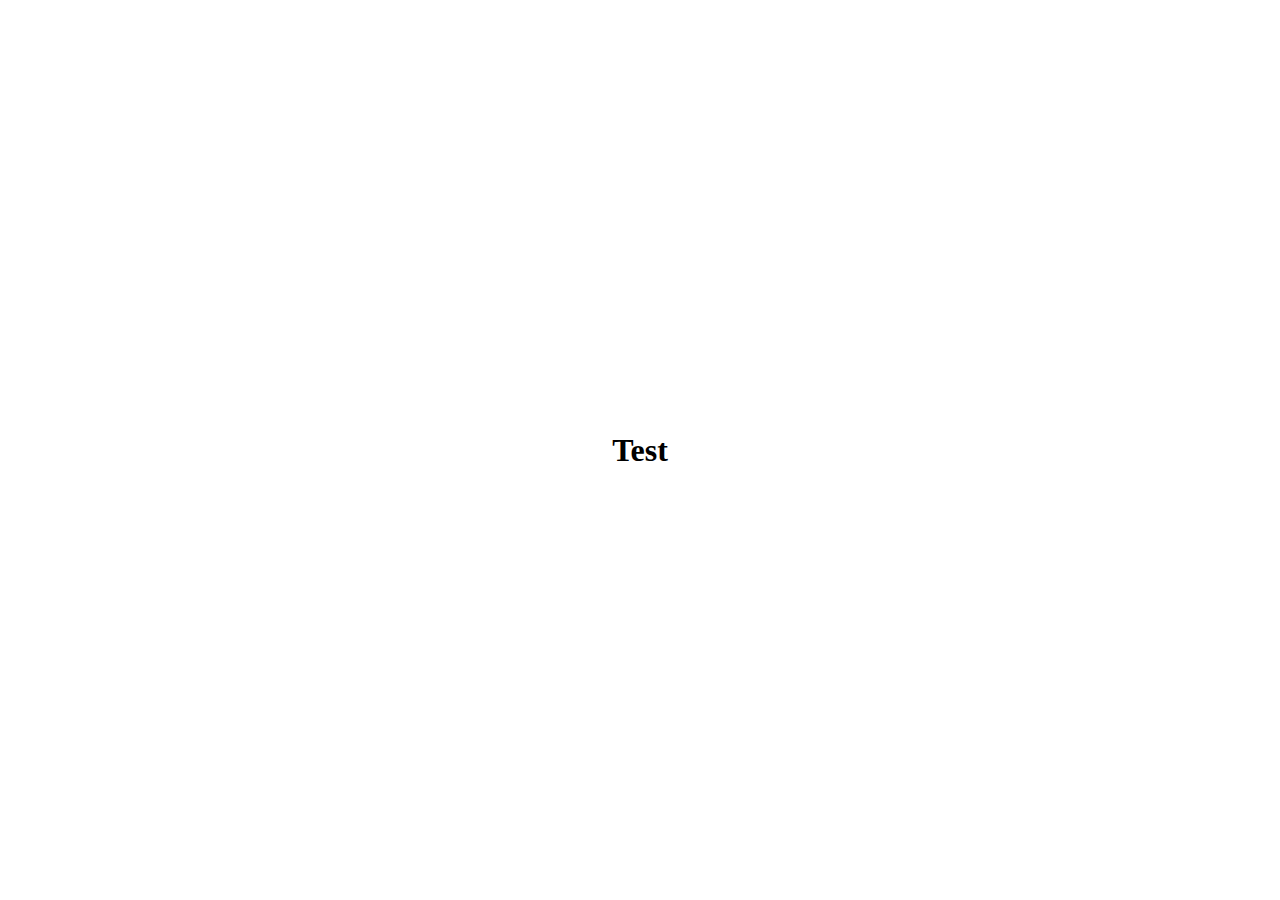
==== index.html @ f823ef3f "Update index.html" ====
<!DOCTYPE html>
<html lang="en">
<head>
  <meta charset="UTF-8">
  <meta name="viewport" content="width=device-width, initial-scale=1.0">
  <title>Caro Game</title>
  <style>
    body {
      display: flex;
      justify-content: center;
      align-items: center;
      height: 100vh;
      margin: 0;
    }
    #board {
      display: grid;
      grid-template-columns: repeat(15, 40px);
      gap: 1px;
    }
    .cell {
      width: 40px;
      height: 40px;
      border: 1px solid #ccc;
      cursor: pointer;
      display: flex;
      align-items: center;
      justify-content: center;
      font-size: 18px;
    }
  </style>
</head>
<body>
  <h1>Test</h1>
</body>
</html>
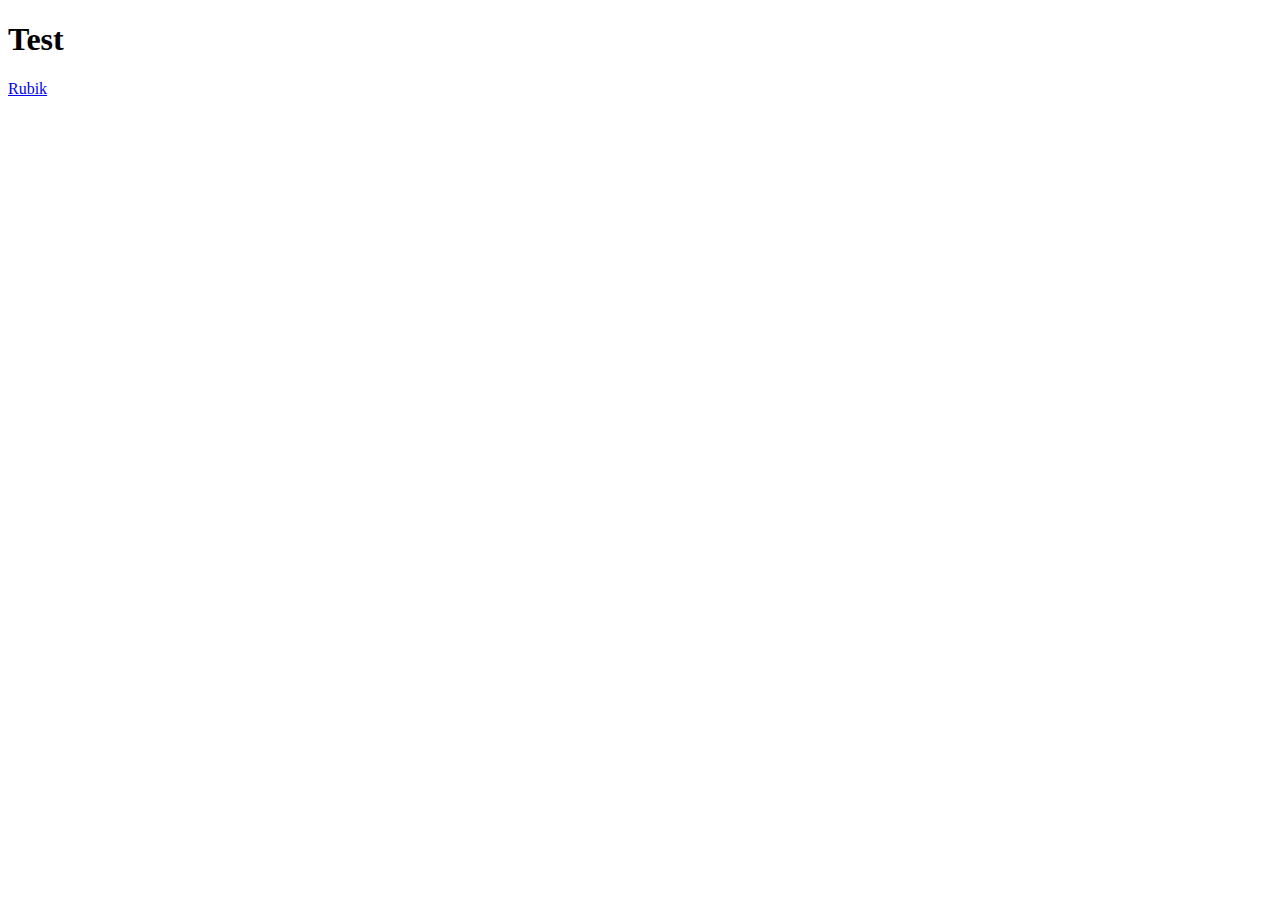
==== commit 6c37f76f: "Update index.html" ====
--- a/index.html
+++ b/index.html
@@ -3,33 +3,10 @@
 <head>
   <meta charset="UTF-8">
   <meta name="viewport" content="width=device-width, initial-scale=1.0">
-  <title>Caro Game</title>
-  <style>
-    body {
-      display: flex;
-      justify-content: center;
-      align-items: center;
-      height: 100vh;
-      margin: 0;
-    }
-    #board {
-      display: grid;
-      grid-template-columns: repeat(15, 40px);
-      gap: 1px;
-    }
-    .cell {
-      width: 40px;
-      height: 40px;
-      border: 1px solid #ccc;
-      cursor: pointer;
-      display: flex;
-      align-items: center;
-      justify-content: center;
-      font-size: 18px;
-    }
-  </style>
+  <title>Game</title>
 </head>
 <body>
   <h1>Test</h1>
+  <a href="#">Rubik</a>
 </body>
 </html>
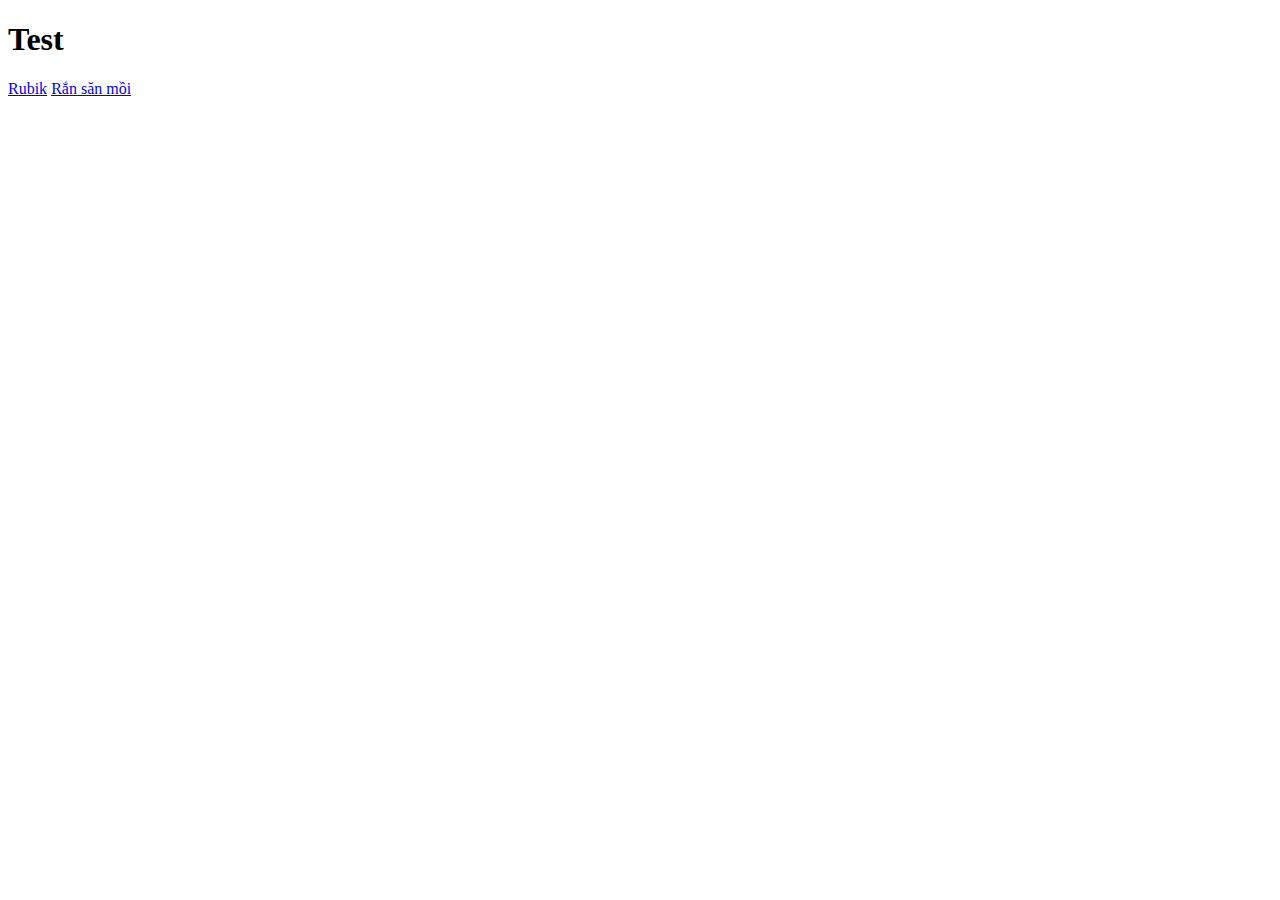
==== commit 219fdd82: "Update index.html" ====
--- a/index.html
+++ b/index.html
@@ -7,6 +7,7 @@
 </head>
 <body>
   <h1>Test</h1>
-  <a href="#">Rubik</a>
+  <a href="rubik.html">Rubik</a>
+  <a href="ransanmoi.html">Rắn săn mồi</a>
 </body>
 </html>
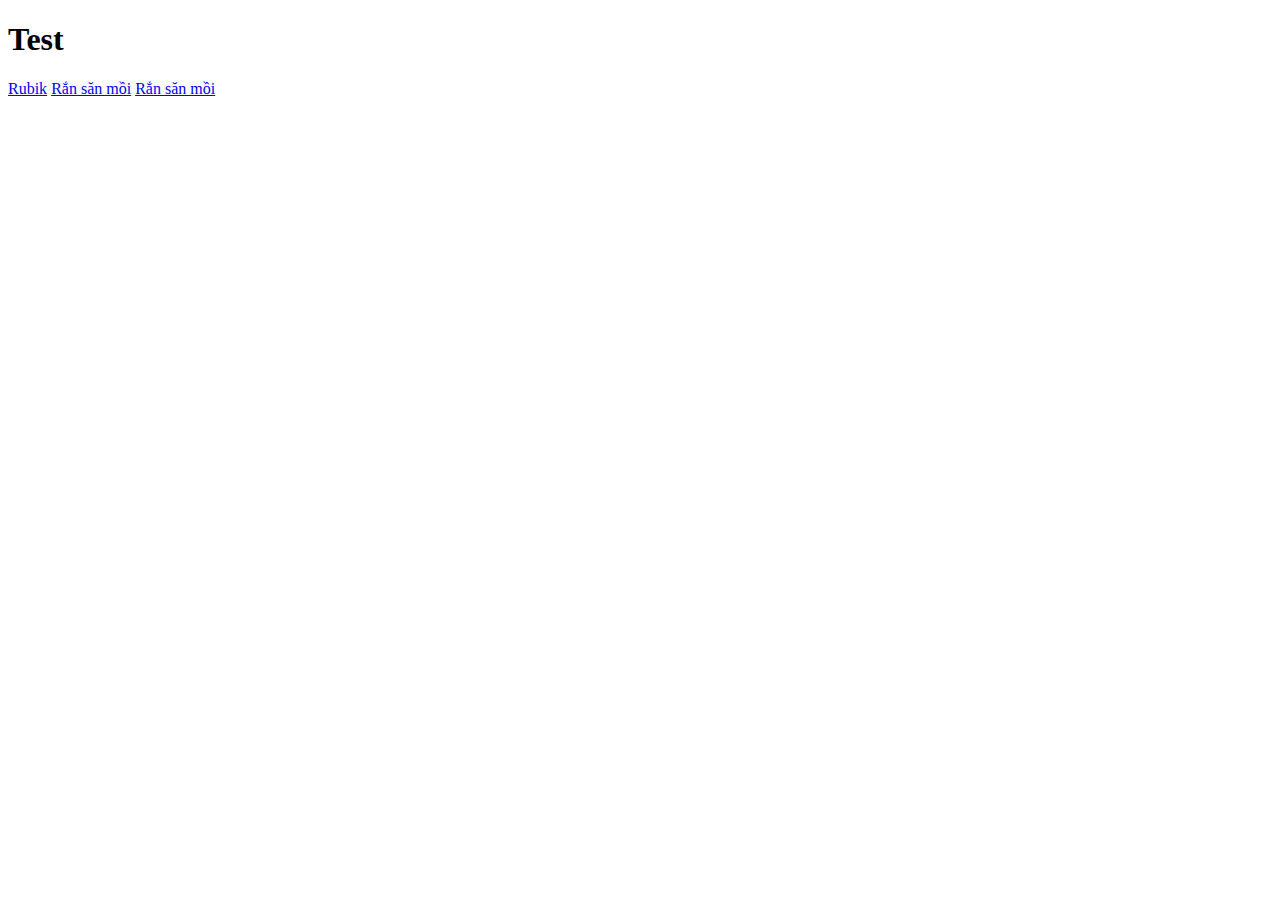
==== commit 2b7d608c: "Update index.html" ====
--- a/index.html
+++ b/index.html
@@ -9,5 +9,6 @@
   <h1>Test</h1>
   <a href="rubik.html">Rubik</a>
   <a href="ransanmoi.html">Rắn săn mồi</a>
+  <a href="built.html">Rắn săn mồi</a>
 </body>
 </html>
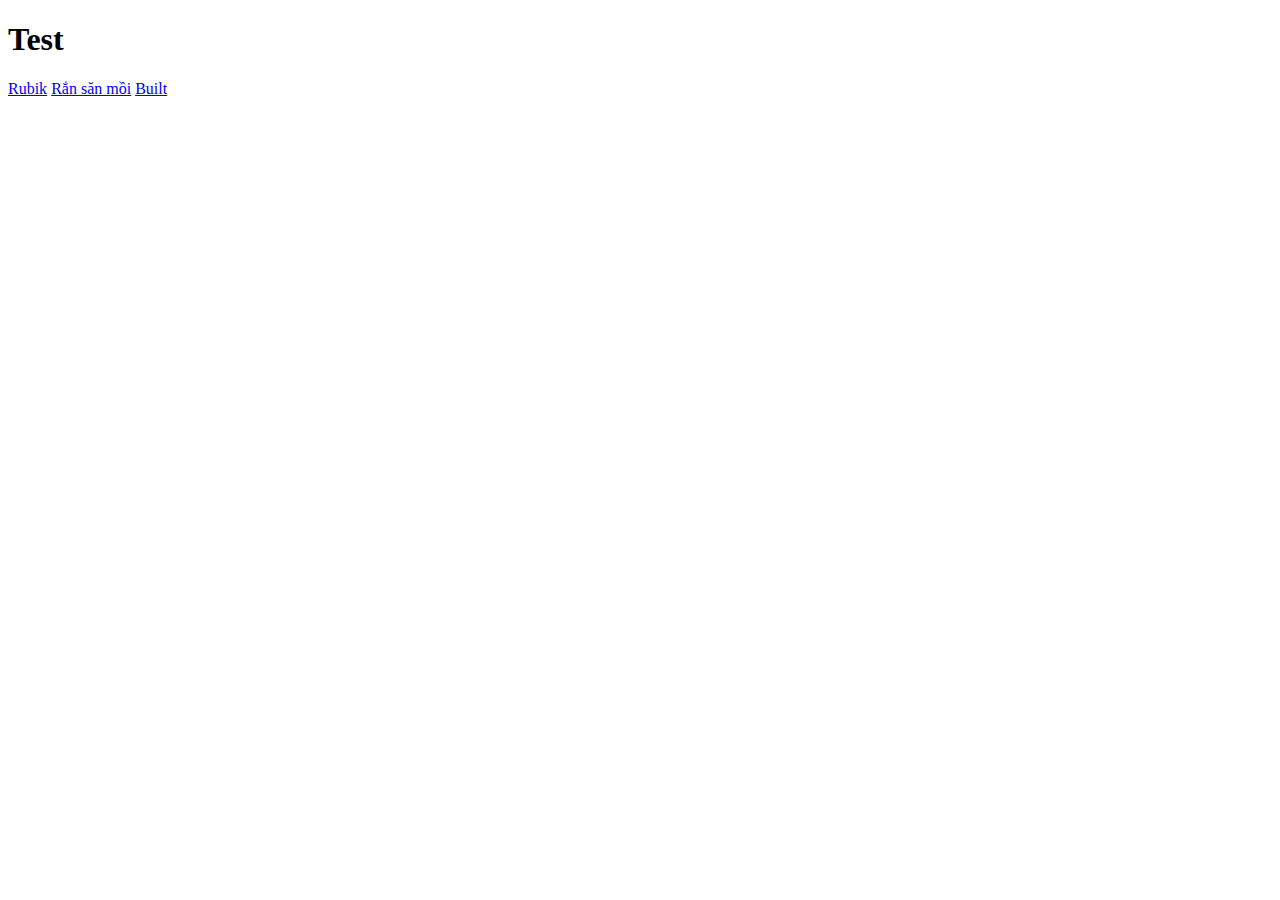
==== commit 7057aae7: "Update index.html" ====
--- a/index.html
+++ b/index.html
@@ -9,6 +9,6 @@
   <h1>Test</h1>
   <a href="rubik.html">Rubik</a>
   <a href="ransanmoi.html">Rắn săn mồi</a>
-  <a href="built.html">Rắn săn mồi</a>
+  <a href="built.html">Built</a>
 </body>
 </html>
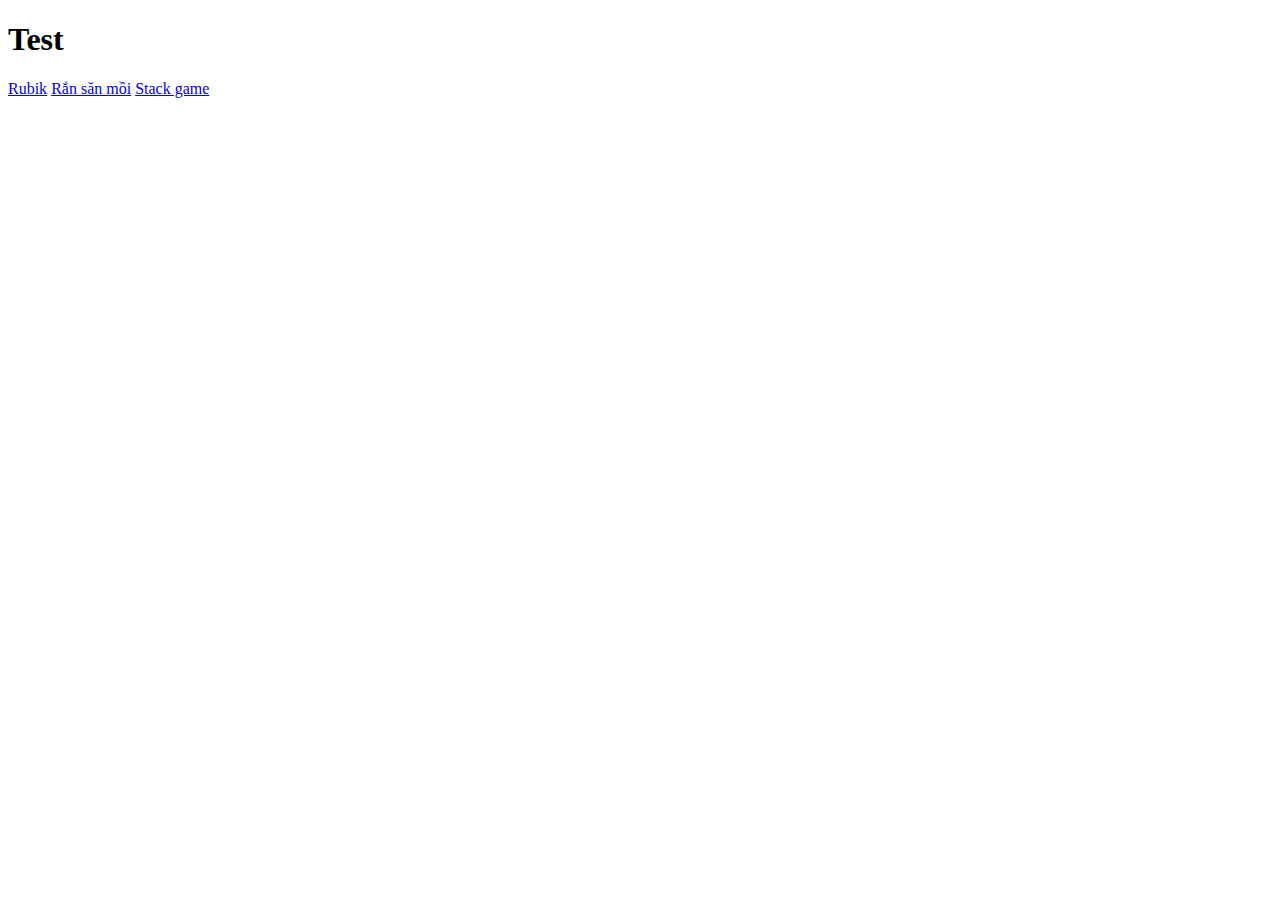
==== commit 8cd41308: "Update index.html" ====
--- a/index.html
+++ b/index.html
@@ -9,6 +9,6 @@
   <h1>Test</h1>
   <a href="rubik.html">Rubik</a>
   <a href="ransanmoi.html">Rắn săn mồi</a>
-  <a href="built.html">Built</a>
+  <a href="built.html">Stack game</a>
 </body>
 </html>
